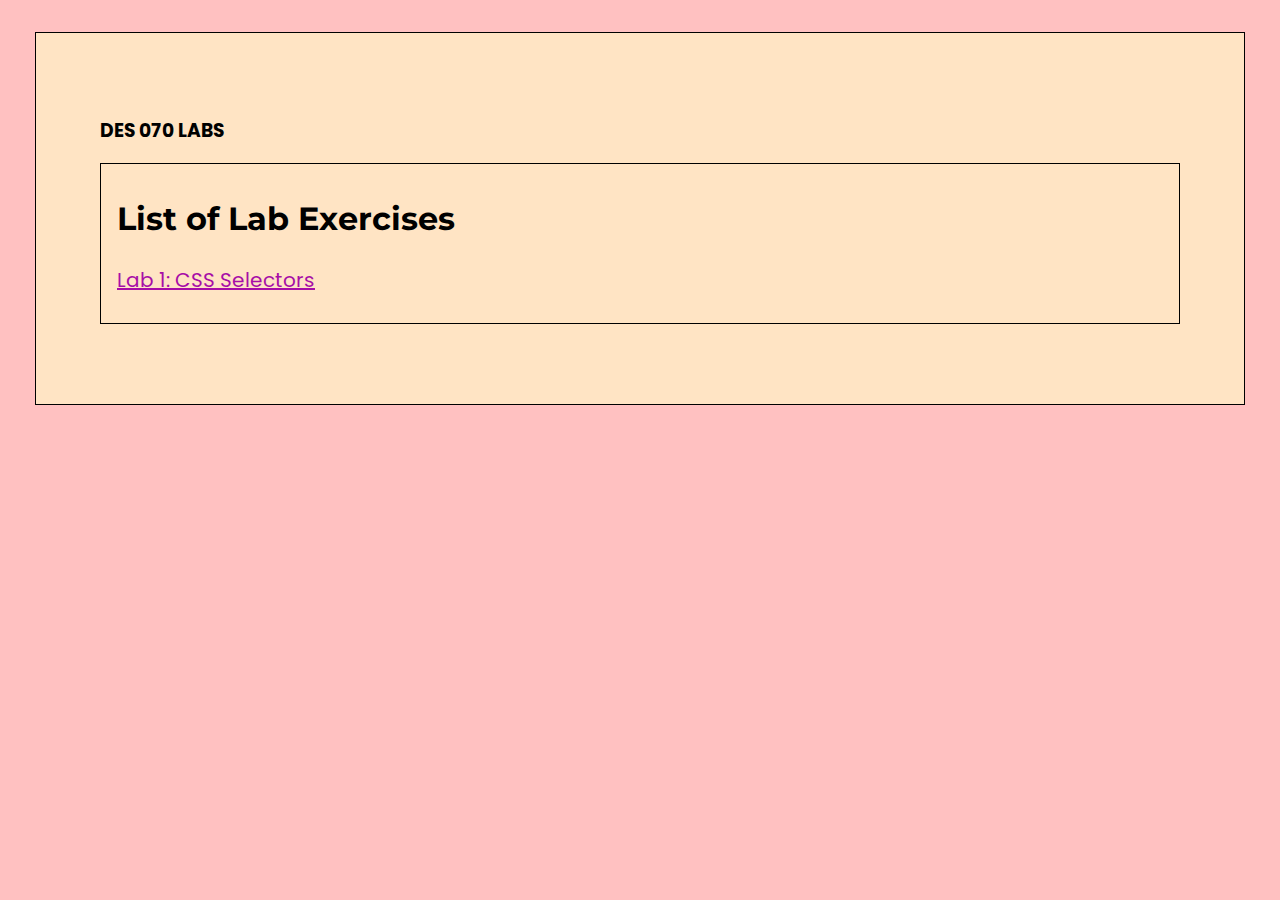
==== index.html @ 36876052 "update" ====
<!DOCTYPE html>
<html lang="en">
<head>
    <meta charset="UTF-8">
    <meta name="viewport" content="width=device-width, initial-scale=1.0">
    <link rel="stylesheet" href="css/style.css">
    <title>Web Design Labs</title>
    <link rel="preconnect" href="https://fonts.googleapis.com">
    <link rel="preconnect" href="https://fonts.gstatic.com" crossorigin>
    <link href="https://fonts.googleapis.com/css2?family=Montserrat:ital,wght@0,700;1,700&family=Poppins:ital,wght@0,100;0,200;0,300;0,400;0,500;0,600;0,700;0,800;0,900;1,100;1,200;1,300;1,400;1,500;1,600;1,700;1,800;1,900&display=swap" rel="stylesheet">
   </head>
<body>
    <main>
        <div id="head">
                <h3><a href="index.html">DES 070 LABS</a></h3>
        </div>
         <div class="post">
                <h2>List of Lab Exercises</h2>
                <p><a href="css-lab-1.html">Lab 1: CSS Selectors</a></p>
        </div>
    </main>
</body>
</html>
---- css/style.css ----
:root {
 --background-color: #ffc1c1;
 --light-color: rgb(255, 255, 255);
 --dark-color: black;
 --link-color: rgb(167, 14, 167);
}

body {
    font-family:"Poppins";
    background-color: var(--background-color);
    margin:2em;
    font-size: 16px;
}

main {
    position: relative;
    max-width:1080px;
    margin: 0 auto;
    padding: 64px;
    border:1px solid black;
    background-color: bisque;
}

#head {
    display: flex;
    justify-content: space-between;
}

.sub-head {
    margin-left: auto;
    order: 2;
}

#head h3 a {
    color: var(--dark-color);
    text-decoration: none;
}

h1 {
    font-family:"Montserrat";
    font-size: 3em;
}

h2 {
    font-family:"Montserrat";
    font-size: 2em;
}

p {
    font-size: 20px;
}

.post {
    border:1px solid var(--dark-color);
    margin-bottom: 1em;
    padding: .5em 1em;
}

#post {
    border:1px solid var(--dark-color);
    margin-bottom: 1em;
    padding: .5em 1em;
    background-color: gold;
}

.post, #post {
    .img-container {
        aspect-ratio: 3/2;
    }
    img {
        width: 100%;
        height: auto;
        display: block;
    }
    a {
        color: var(--link-color);
    }
    a:hover {
        text-decoration: underline;
    }
}

.special-headline {
    font-weight: 900;
    color: blue;
}

.highlight {
    background: var(--dark-color);
    color: var(--light-color);
    h2 {
        color: var(--light-color);
    }
}
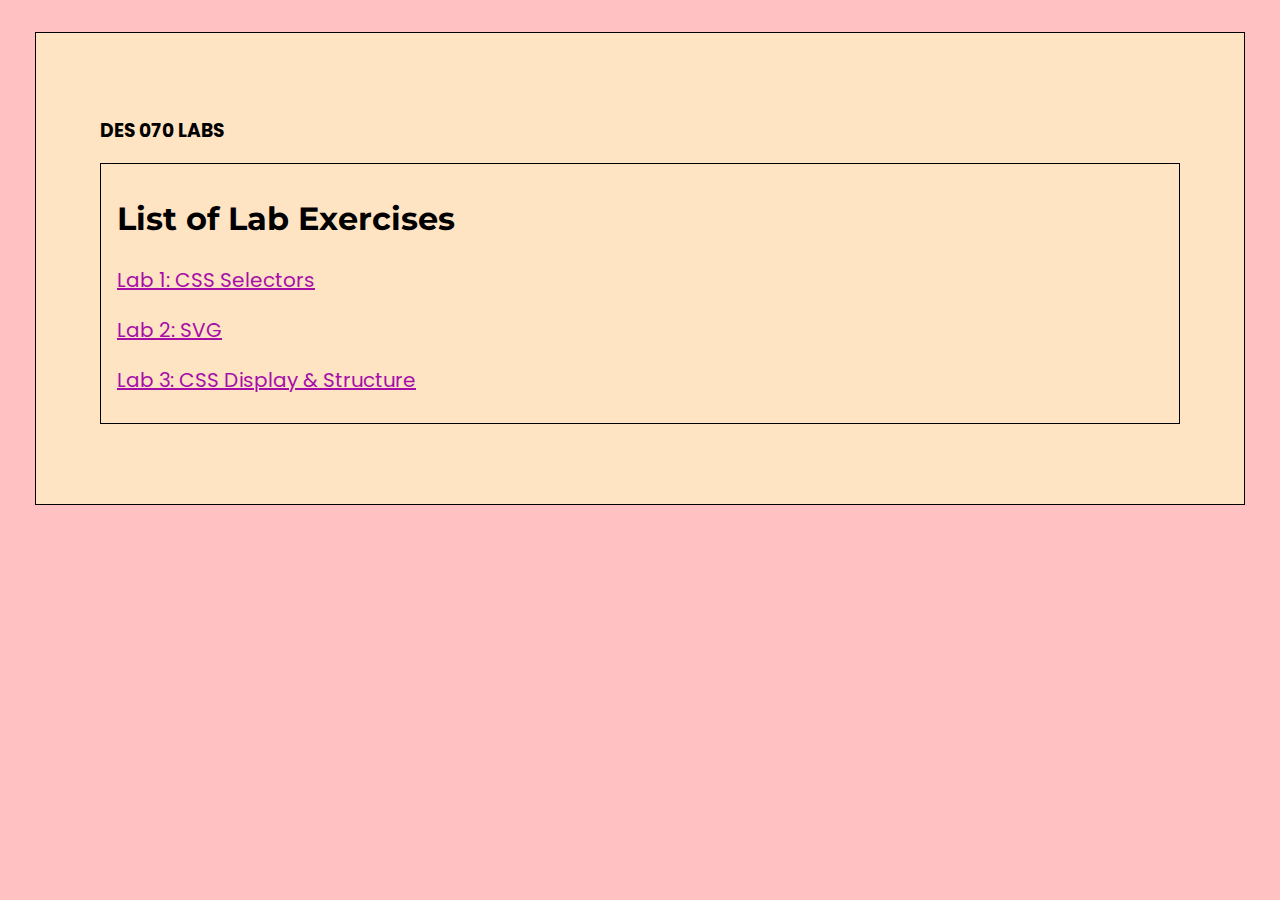
==== commit 4135a89f: "css lab 2 and 3" ====
--- a/index.html
+++ b/index.html
@@ -13,10 +13,14 @@
     <main>
         <div id="head">
                 <h3><a href="index.html">DES 070 LABS</a></h3>
+                
         </div>
          <div class="post">
                 <h2>List of Lab Exercises</h2>
                 <p><a href="css-lab-1.html">Lab 1: CSS Selectors</a></p>
+                <p><a href="css-lab-2.html">Lab 2: SVG</a></p>
+                <p><a href="css-lab-3.html">Lab 3: CSS Display & Structure</a></p>
+
         </div>
     </main>
 </body>
--- a/css/style.css
+++ b/css/style.css
@@ -92,3 +92,68 @@
         color: var(--light-color);
     }
 }
+
+/* Lab 2 styles */
+.logo-holder {
+    display: flex;
+    align-items: center;
+    text-decoration: none;
+    color: black;
+    font-weight: bold;
+}
+
+#logo {
+    height: 3em;
+    width: auto;
+    float: left;
+    margin-right: .5em;
+}
+
+.sub-head {
+    display: flex;
+    align-items: center;
+}
+
+/* Lab 3 styles */
+
+.hide-me {
+    display: none;
+}
+
+.post span {
+    color: coral
+}
+
+.block-div, .block {
+    display: block;
+    color: coral;
+    background-color: rgb(40, 14, 111);
+    border-radius: 16px;
+    border: 1px black;
+    padding: 1em;
+}
+
+.block {
+    margin: 1em 0;
+}
+
+.inline {
+    display:inline;   
+}
+
+.inline-block {
+    display: inline-block;
+    text-transform:uppercase;
+    padding: 0.2em 0.8em;
+    color: black !important;
+    background-color: coral;
+    transform: rotate(-8deg);
+    font-weight: 800;
+    font-variation-settings: 
+     "wdth" 75;
+}
+
+.static {
+    position: static;
+    border: 1px solid var(--dark-color);
+}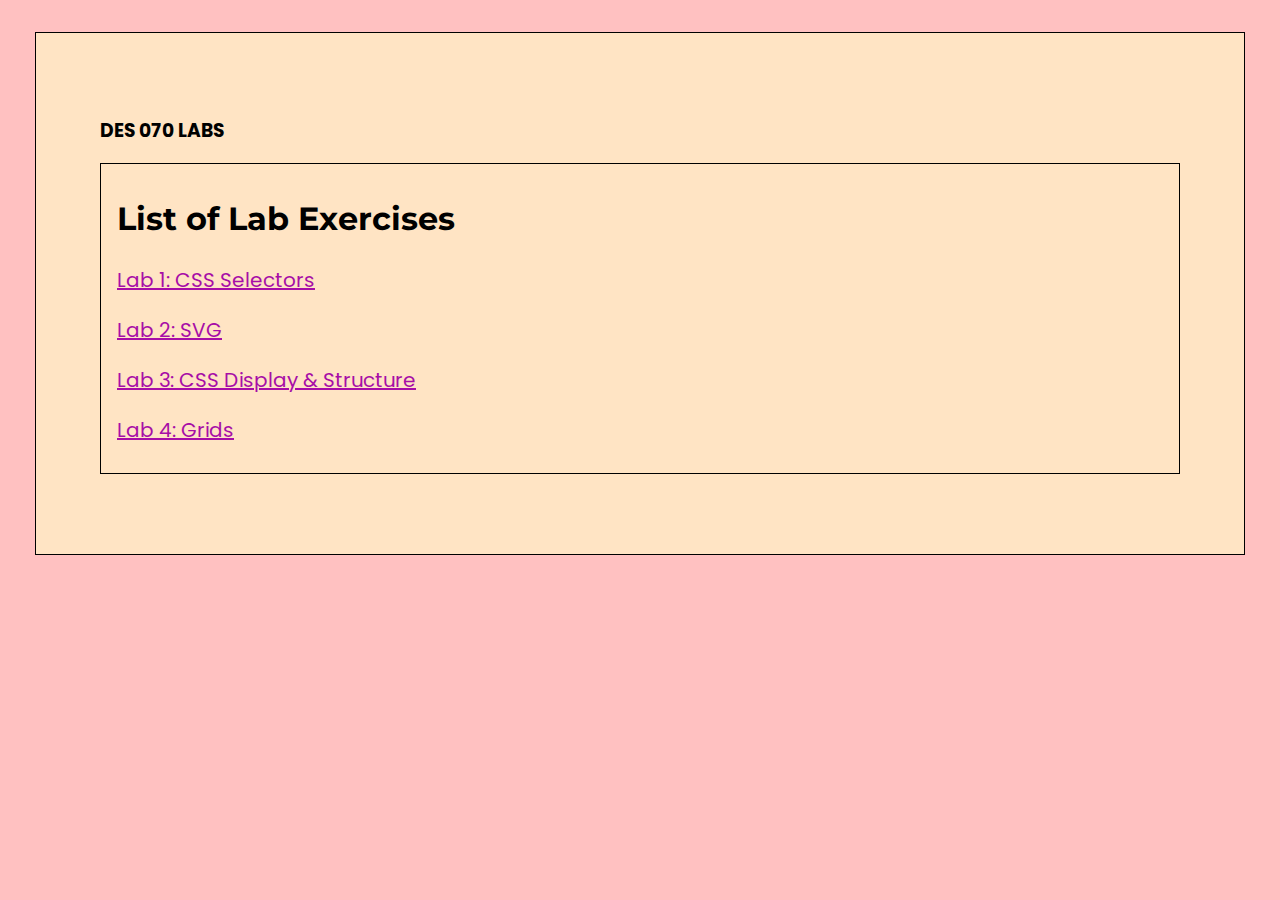
==== commit b0c7f60b: "css lab 3 (finish up) and start 4" ====
--- a/index.html
+++ b/index.html
@@ -20,6 +20,8 @@
                 <p><a href="css-lab-1.html">Lab 1: CSS Selectors</a></p>
                 <p><a href="css-lab-2.html">Lab 2: SVG</a></p>
                 <p><a href="css-lab-3.html">Lab 3: CSS Display & Structure</a></p>
+                <p><a href="css-lab-4.html">Lab 4: Grids</a></p>
+
 
         </div>
     </main>
--- a/css/style.css
+++ b/css/style.css
@@ -54,6 +54,7 @@
     border:1px solid var(--dark-color);
     margin-bottom: 1em;
     padding: .5em 1em;
+    background-color: bisque;
 }
 
 #post {
@@ -156,4 +157,192 @@
 .static {
     position: static;
     border: 1px solid var(--dark-color);
-}+}
+
+.fixed {
+    z-index: 999;
+    position: fixed;
+    bottom: 1em;
+    right: 1em;
+    width: 200px;
+    padding: 1em;
+    background-color: coral;
+    border: 1px solid var(--dark-color);
+}
+
+.relative {
+    position: relative;
+    left: 1em;
+    width: calc(100% - 1em);
+    border: 1px solid var(--dark-color);
+}
+  
+.sticky-demo-holder {
+    overflow: scroll;
+    background-color:white;
+    position: relative;
+    border: 1px solid var(--dark-color);
+    width: 100%;
+    margin-bottom: 1em;
+    height: 200px;
+    p {
+      margin: 1em;
+    }
+}
+
+.sticky-bit {
+    background-color: coral;
+    position: sticky;
+    top: 0;
+    padding: 1em;
+}
+
+.absolute-demo-holder {
+    position: relative;
+    border: 1px solid var(--dark-color);
+    width: 100%;
+    margin-bottom: 1em;
+    background-color: rgb(151, 183, 219);
+    aspect-ratio: 8/3;
+} 
+
+.absolute-bubble {
+    position: absolute;
+    top: 50%;
+    left: 50%;
+    width: 100px;
+    height: 100px;
+    background: coral;
+    border-radius: 50px;
+    transform: translate(-50%, -50%); /* This is a shorthand of translateX(-50%) and translateY(-50%) */
+}
+
+.float-demo-holder {
+    border: 1px solid var(--dark-color);
+    padding: 0 1em;
+    margin-bottom: 1em;
+  
+    .img-right {
+      width: 15em;
+      height: auto;
+      float: right;
+      margin: 1em 0 1em 1em;
+    }
+    
+    .img-left {
+      width: 15em;
+      height: auto;
+      float: left;
+      margin: 1em 1em 1em 0;
+    }
+}
+
+.column-demo-holder {
+  border: 1px solid var(--dark-color);
+  padding: 1em;
+  margin-bottom: 1em;
+  overflow: hidden;
+}
+
+.column {
+    width: calc(100%/3 - 2rem);
+    aspect-ratio: 1;
+    float: left;
+    padding: 1rem;
+    font-size: 2em;
+    font-weight: 100;
+    font-style: italic;
+    background-color: hsl(16, 100%, 66%);
+    &:nth-child(even){
+      background-color: hsl(16, 100%, 44%);
+    }
+}
+
+.masthead {
+    background-color: #600060;
+    margin: 1em;
+    height: 100px;
+}
+
+.side-nav {
+    background-color: #006060;
+    float: left;
+    margin: 1em;
+    height: 60vh;
+    width: calc(25% - 2em);
+}
+
+.article {
+    background-color: #606000;
+    float: left;
+    margin: 1em;
+    height: 60vh;
+    width: calc(75% - 2em);
+}
+
+/* CSS Lab 4: Grid */
+.grid-parent {
+    display: grid;
+    /*grid-template-columns: 25% 75%;*/
+    grid-template-columns: 2fr 2fr;
+    gap: 1em;
+    margin-bottom: 1em;
+}  
+
+.grid-child {
+    min-height: 30vh;
+    background-color: #d6d6d6;
+}
+  
+.grid-layout-parent {
+    display: grid;
+    grid-template-columns: 1fr 3fr;
+    grid-template-rows: 2fr 5fr;
+    gap: 1em;
+    margin-bottom: 1em;
+}
+.grid-layout-chess {
+    display: grid;
+    /*grid-template-columns: 1fr 1fr 1fr 1fr 1fr 1fr 1fr 1fr;*/
+    grid-template-columns: repeat(8, 1fr);
+    margin-bottom: 1em;
+}
+  
+.grid-child-chess {
+    aspect-ratio: 1;
+    background-color: coral;
+    transition: 0.5s;
+}
+
+.grid-child-chess:nth-child(-n + 8):nth-child(even),
+.grid-child-chess:nth-child(n + 8):nth-child(-n + 16):nth-child(odd),
+.grid-child-chess:nth-child(n + 17):nth-child(-n + 24):nth-child(even),
+.grid-child-chess:nth-child(n + 25):nth-child(-n + 32):nth-child(odd),
+.grid-child-chess:nth-child(n + 33):nth-child(-n + 40):nth-child(even),
+.grid-child-chess:nth-child(n + 41):nth-child(-n + 48):nth-child(odd),
+.grid-child-chess:nth-child(n + 49):nth-child(-n + 56):nth-child(even),
+.grid-child-chess:nth-child(n + 57):nth-child(-n + 64):nth-child(odd) {
+    background-color: hsl(16, 100%, 44%)
+}
+
+.grid-child-chess:hover {
+  background-color: rgb(156, 44, 44) !important;
+}
+
+.grid-assign-parent {
+  display: grid;
+  grid-template-columns: repeat(4, 1fr);
+  grid-template-rows: repeat(4, 1fr);
+  gap: 1em;
+  margin-bottom: 1em;
+}
+.grid-assign-child {
+  min-height: 1em;
+  background-color: #d6d6d6;
+}
+
+.grid-assign-special-child {
+  grid-row: 2 / 4; /*start at row 2 and go to row 4 */
+  grid-column: 2 / 4; /*start at column 2 and go to column 4 */
+  background-color: coral;
+}
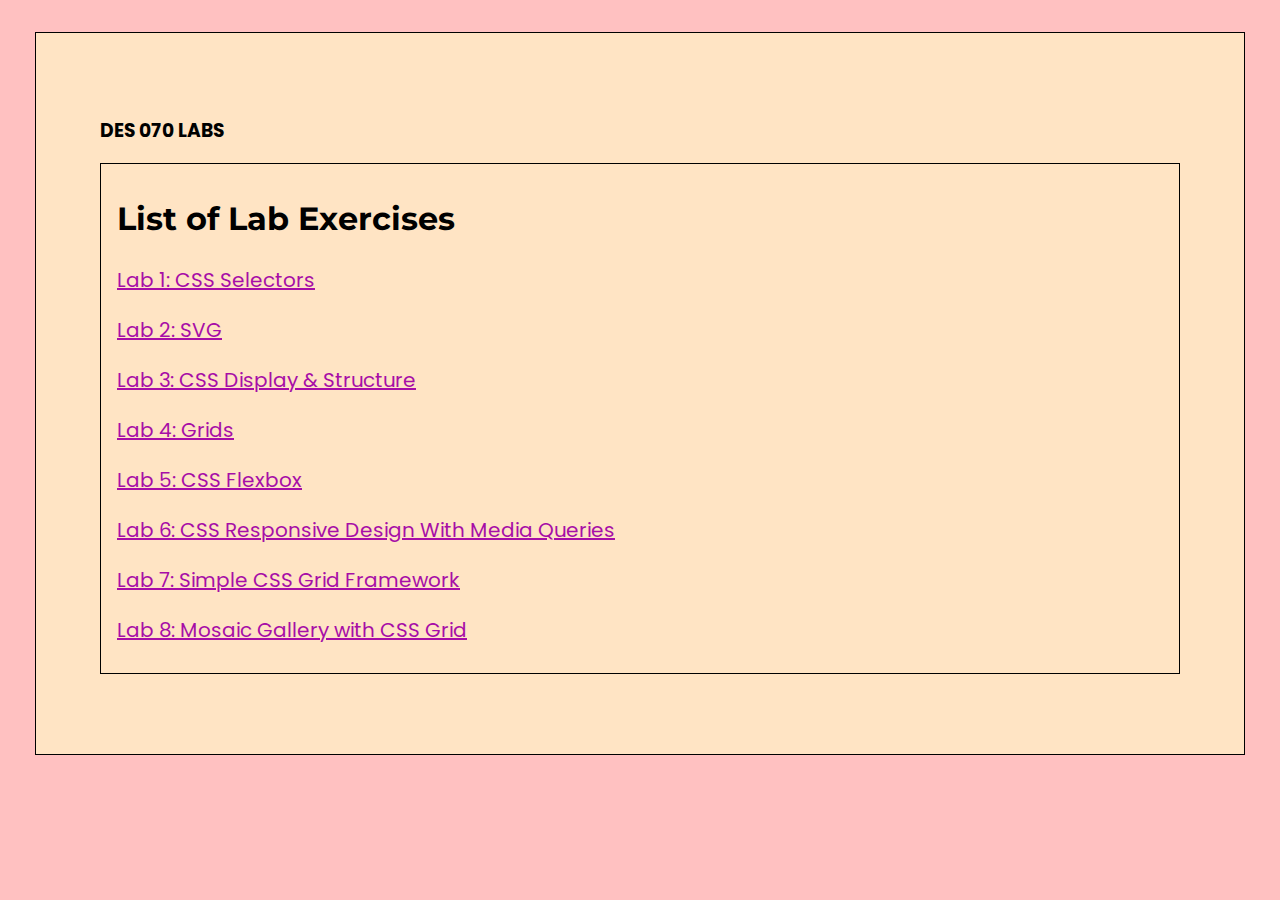
==== commit d0cac835: "commits i forgot to commit" ====
--- a/index.html
+++ b/index.html
@@ -21,6 +21,10 @@
                 <p><a href="css-lab-2.html">Lab 2: SVG</a></p>
                 <p><a href="css-lab-3.html">Lab 3: CSS Display & Structure</a></p>
                 <p><a href="css-lab-4.html">Lab 4: Grids</a></p>
+                <p><a href="css-lab-5.html">Lab 5: CSS Flexbox</a></p>
+                <p><a href="css-lab-6.html">Lab 6: CSS Responsive Design With Media Queries</a></p>
+                <p><a href="css-lab-7.html">Lab 7: Simple CSS Grid Framework</a></p>
+                <p><a href="css-lab-8.html">Lab 8: Mosaic Gallery with CSS Grid</a></p>
 
 
         </div>
